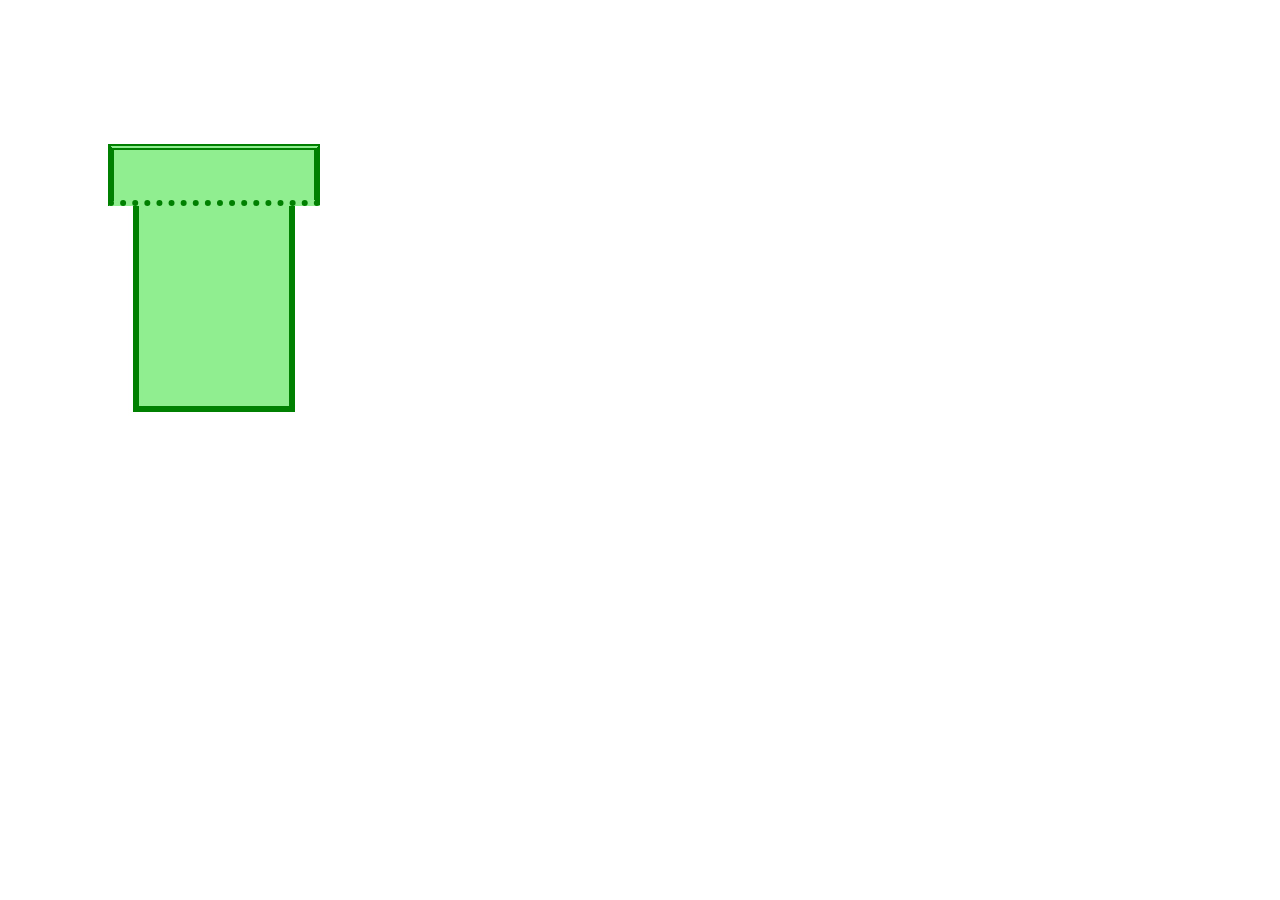
==== index.html @ d6af5b7d "Add files via upload" ====
<!DOCTYPE html>
<html>
<head>
  <meta charset="utf-8">
  <meta name="viewport" content="width=device-width">
  <link rel="stylesheet" href="main.css">
  <title>mario</title>
</head>
<body>

   
   <div class="box">
    <img src="https://spencerfsu15.files.wordpress.com/2015/09/mario_8bit.png" alt="" width="100">
    </div>


<br>
<br>




  <div style="background-color:lightgreen;width:200px;height:50px;border:6px solid green;border-top-style:double;border-bottom-style: dotted;
margin: 100px 0 0 100px;"></div>

<div style="background-color:lightgreen;width:150px;height:200px;border:6px solid green;border-top-style:none;margin-left: 125px"></div>



</body>
</html>
---- main.css ----
.box{
  
 
  
  position: absolute;
  

    margin: 20px 20px 20px 155px;
    
    

}
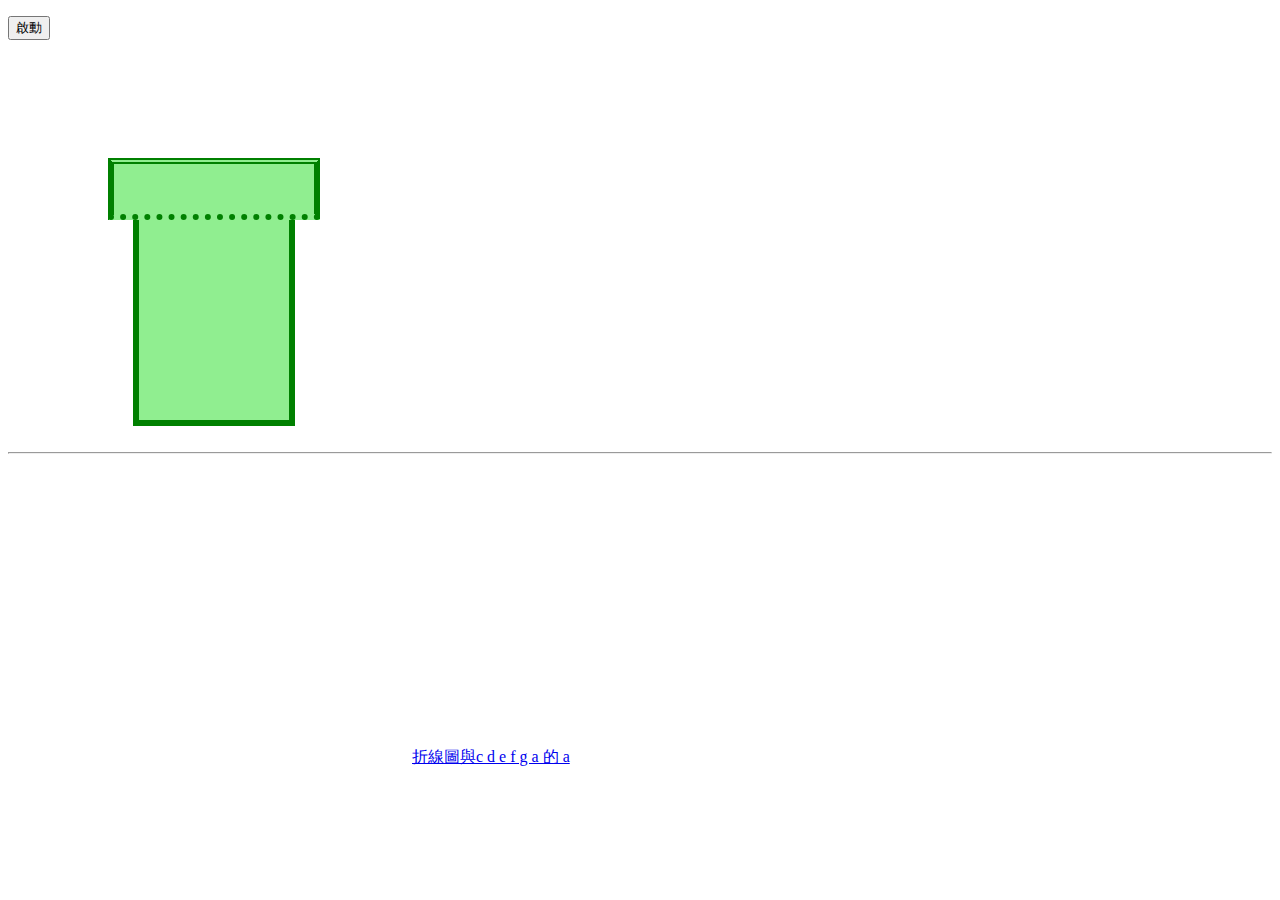
==== commit 6ee5535a: "Add files via upload" ====
--- a/index.html
+++ b/index.html
@@ -1,15 +1,48 @@
-<!DOCTYPE html>
+<!doctype html>
+
 <html>
-<head>
-  <meta charset="utf-8">
-  <meta name="viewport" content="width=device-width">
-  <link rel="stylesheet" href="main.css">
-  <title>mario</title>
-</head>
-<body>
+	<head>
+		<title>Page Title</title>
+		<meta charset="UTF-8">
+		<meta name="viewport" content="initial-scale=1.0">
+		
+		<link rel="stylesheet" href="main.css">
+		 <script src="https://d3js.org/d3.v3.min.js">
+    </script>
+    
+	</head>
 
+	<body>
+<!--啟動練習-->
+
+<p></p>
+
+
+<input type="button" onclick="launch()" value="啟動">
+
+ 
+  
+ 
+ <script>
+        
+  function launch(){
+    d3.select('p').text(random(1911,2016));
+  }
+
+
+
+function random(n,m){
+    return Math.ceil(Math.random()*(m-n)+n);
+}
+
+
+
+
+ </script>
    
-   <div class="box">
+<!--瑪利歐水管練習-->
+
+  <div class="box">
     <img src="https://spencerfsu15.files.wordpress.com/2015/09/mario_8bit.png" alt="" width="100">
     </div>
 
@@ -27,5 +60,54 @@
 
 
 
-</body>
-</html>
+<br>
+
+<hr>
+
+<!--長條圖練習-->
+
+<svg width="400" height="300">
+       
+</svg>
+<script>
+    
+    
+
+for(var i=0; i<20; i++){
+  var thisNum = random(20,300);
+  d3.select("svg")
+    .append("rect")
+    .attr({
+    x: 10,
+    y: 10+12*i,
+    width: thisNum,
+    height: 10,
+    fill: "red"
+  });
+  d3.select("svg")
+    .append("text")
+    .attr({
+    x: thisNum+15,
+    y: 20+12*i,
+    "font-size": 12
+  }).text(thisNum);
+}
+
+
+
+
+function random(n,m){
+  return Math.ceil(Math.random()*(m-n)+n);
+}    
+
+    
+    
+</script>
+
+<a href="page1.html" target= "new">折線圖與c d e f g a 的 a</a>
+  
+
+
+
+	</body>
+</html>